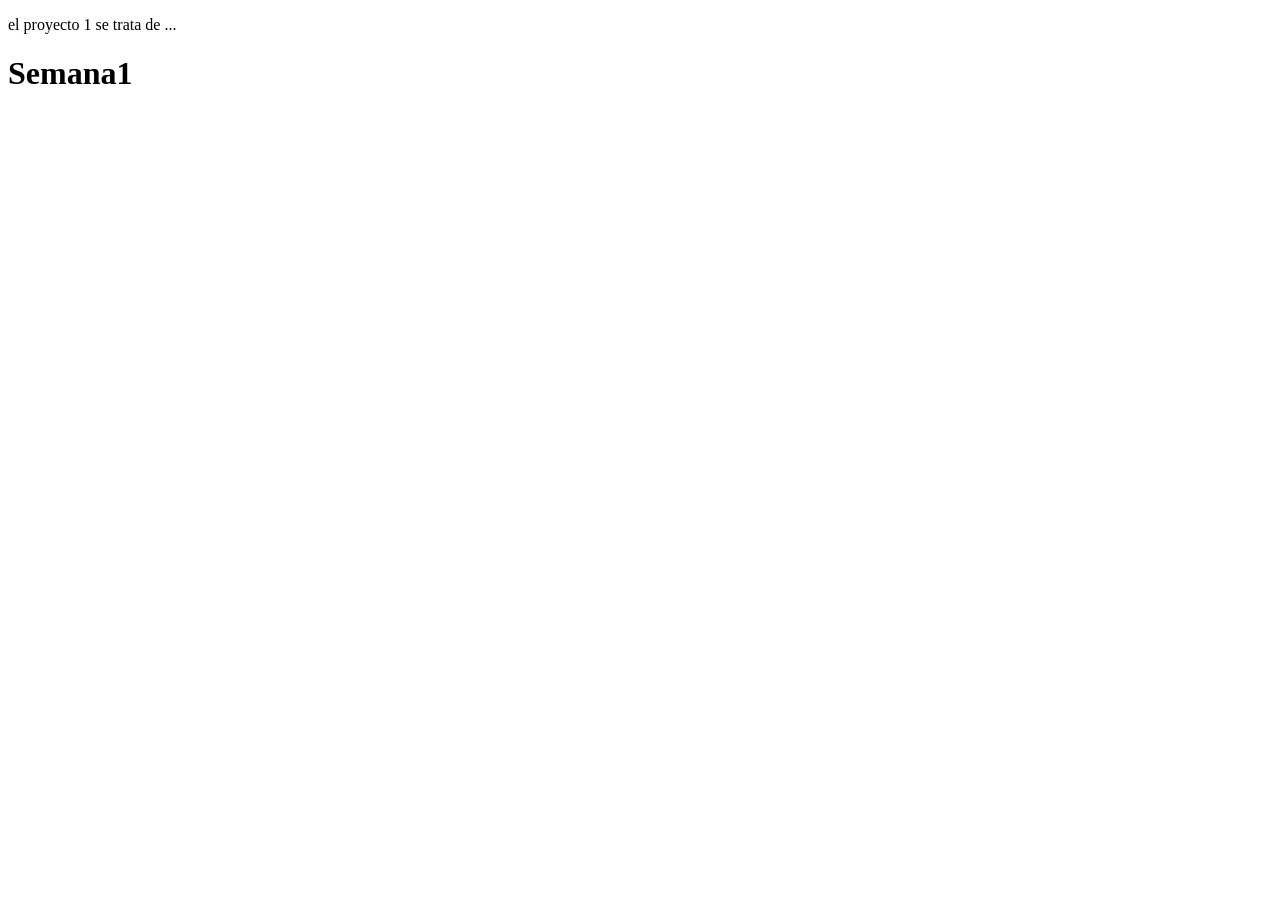
==== index.html @ 0dfd84b6 "actualizacion sitio circulos" ====
<!DOCTYPE html>
<html lang="en">
<head>
    <meta charset="UTF-8">
    <meta name="viewport" content="width=device-width, initial-scale=1.0">
    <title>Proyecto Abraham</title>
    <link rel="stylesheet" href="style.css">
</head>
<body>
    <p>el proyecto 1 se trata de ...</p>
<h1>Semana1</h1>

    <script src="script.js"></script>
    

</body>
</html>
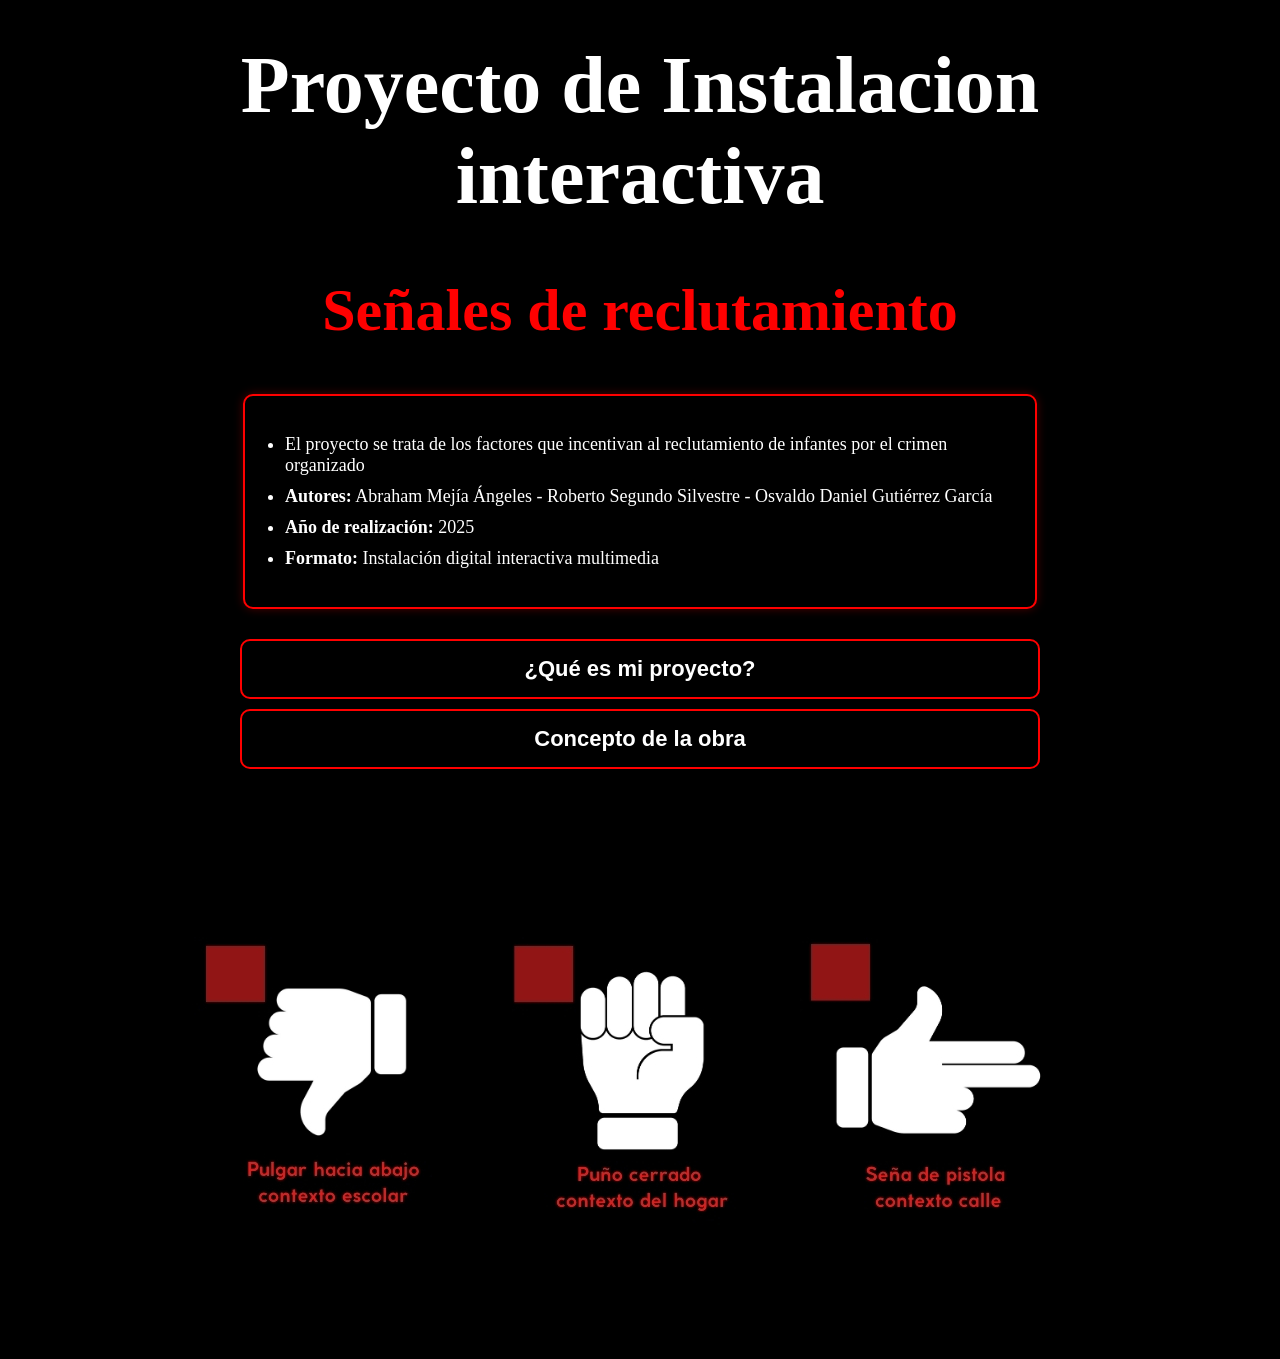
==== commit d74e9baf: "bitacora html2" ====
--- a/index.html
+++ b/index.html
@@ -7,11 +7,60 @@
     <link rel="stylesheet" href="style.css">
 </head>
 <body>
-    <p>el proyecto 1 se trata de ...</p>
-<h1>Semana1</h1>
+
+<h1>Proyecto de Instalacion interactiva</h1>
+
+<h2>Señales de reclutamiento</h2>
+
+<div class="fichatecnica">
+  <ul>
+    <li>El proyecto se trata de los factores que incentivan al reclutamiento de infantes por el crimen organizado</li>
+    <li><strong>Autores:</strong> Abraham Mejía Ángeles - Roberto Segundo Silvestre - Osvaldo Daniel Gutiérrez García</li>
+    <li><strong>Año de realización:</strong> 2025</li>
+    <li><strong>Formato:</strong> Instalación digital interactiva multimedia</li>
+  </ul>
+</div>
+
+
+
+<div class="acordeon">
+  <button class="acordeon-btn">¿Qué es mi proyecto?</button>
+  <div class="acordeon-contenido">
+    <p>Es una videoinstalación de arte interactivo de tres canales que explora el fenómeno del reclutamiento infantil por parte del narcotráfico en México. Su objetivo es visibilizar las condiciones sociales, económicas y familiares que colocan a los niños en situaciones de vulnerabilidad, empujándolos a involucrarse en la delincuencia organizada.</p>
+  </div>
+
+  <button class="acordeon-btn">Concepto de la obra</button>
+  <div class="acordeon-contenido">
+    <p>A través de una serie de videos que el espectador activa mediante gestos con la mano, se revelan de forma simbólica las principales causas que enfrentan los infantes. La pieza no muestra violencia explícita, pero la hace presente mediante lo simbólico: el deterioro progresivo de los entornos, la repetición silenciosa y el vacío emocional. La obra transforma lo cotidiano en un espacio de alerta, donde la participación del público pone en marcha una narrativa crítica y profundamente humana.</p>
+  </div>
+</div>
+
+
+
+<div>
+    <img src="assets/SEÑALES.jpg" alt="Señas que se utilizaran para el proyecto" class="imagen1">
+</div>
+
+
+
 
     <script src="script.js"></script>
+
     
+<script>
+  const botones = document.querySelectorAll(".acordeon-btn");
+  botones.forEach((btn) => {
+    btn.addEventListener("click", () => {
+      const contenido = btn.nextElementSibling;
+      const abierto = contenido.style.display === "block";
 
+      // Cierra todos los demás
+      document.querySelectorAll(".acordeon-contenido").forEach(c => c.style.display = "none");
+
+      // Alterna el actual
+      contenido.style.display = abierto ? "none" : "block";
+    });
+  });
+</script>
 </body>
 </html>
--- a/style.css
+++ b/style.css
@@ -0,0 +1,90 @@
+body{
+    background-color: rgb(0, 0, 0);
+    margin: 10px 50px;  
+}
+h1{
+  font-family: "Times New Roman", Times, serif;
+  font-size: 80px; 
+  color: white;
+  text-align: center;
+  margin-top: 40px;
+}
+h2{
+    font-family: "Times New Roman", Times, serif;
+  font-size: 60px; 
+  color: rgb(255, 0, 0);
+  text-align: center;
+  margin-top: 10px;
+
+}
+.fichatecnica {
+  background-color: black;
+  border: 2px solid red;
+  padding: 20px;
+  margin: 30px auto;
+  max-width: 750px;
+  color: white;
+  font-family: "Times New Roman", Times, serif;
+  font-size: 18px;
+  border-radius: 10px;
+  box-shadow: 0 0 10px rgba(255, 0, 0, 0.3);
+  text-align: left;
+}
+
+.fichatecnica ul {
+  list-style-type: disc;
+  padding-left: 20px; /* espacio para las viñetas */
+}
+
+.fichatecnica li {
+  margin-bottom: 10px;
+}
+
+
+.acordeon {
+  max-width: 800px;
+  margin: 30px auto;
+  font-family: "Times New Roman", Times, serif;
+  color: white;
+}
+
+/* Botones del acordeón */
+.acordeon-btn {
+  width: 100%;
+  background-color: black;
+  color: white;
+  border: 2px solid red;
+  border-radius: 10px;
+  padding: 15px;
+  font-size: 22px;
+  font-weight: bold;
+  text-align: center;
+  cursor: pointer;
+  margin-bottom: 10px;
+  transition: background-color 0.3s;
+}
+
+.acordeon-btn:hover {
+  background-color: #220000;
+}
+
+/* Contenido del acordeón */
+.acordeon-contenido {
+  display: none;
+  background-color: black;
+  border: 2px solid red;
+  border-radius: 10px;
+  padding: 20px;
+  font-size: 18px;
+  line-height: 1.8;
+  margin-bottom: 20px;
+  box-shadow: 0 0 10px rgba(255, 0, 0, 0.3);
+}
+
+.imagen1 {
+  display: block;
+  margin-left: auto;
+  margin-right: auto;
+  
+
+}
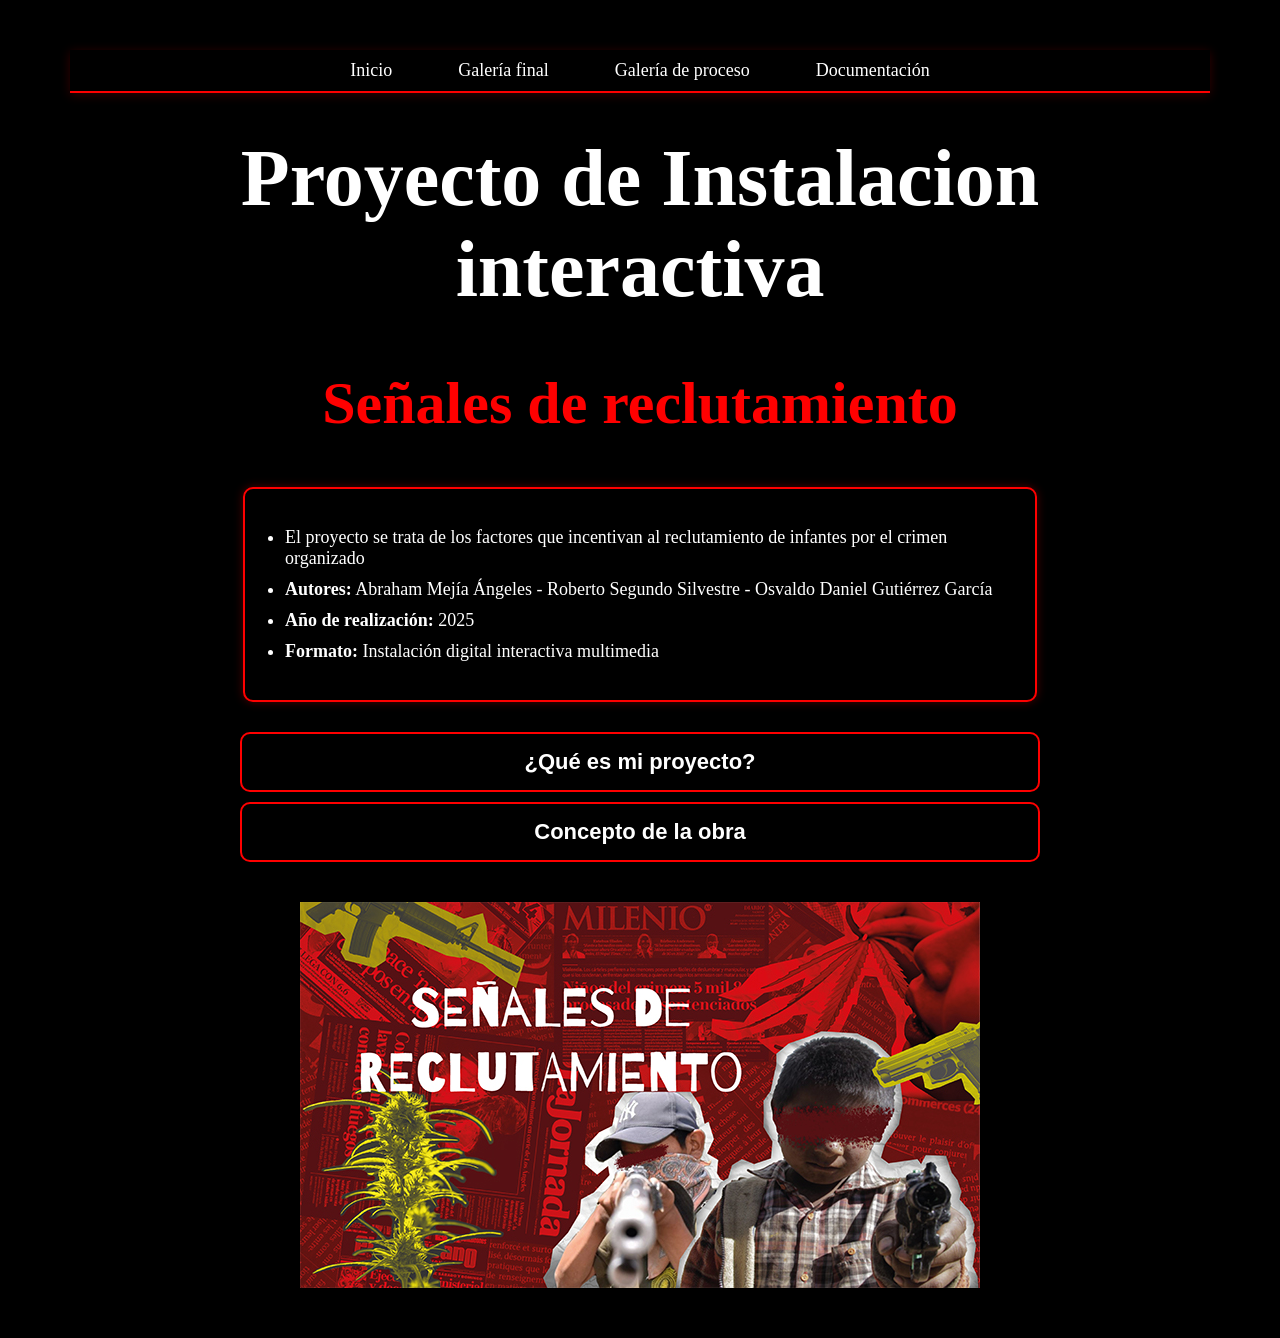
==== commit 17877eed: "actualizacion pagina" ====
--- a/index.html
+++ b/index.html
@@ -7,6 +7,18 @@
     <link rel="stylesheet" href="style.css">
 </head>
 <body>
+
+
+
+<nav class="menu-principal">
+  <ul>
+    <li><a href="index.html">Inicio</a></li>
+    <li><a href="galeria-final.html">Galería final</a></li>
+    <li><a href="galeria-proceso.html">Galería de proceso</a></li>
+    <li><a href="documentacion.html">Documentación</a></li>
+  </ul>
+</nav>
+
 
 <h1>Proyecto de Instalacion interactiva</h1>
 
@@ -38,7 +50,7 @@
 
 
 <div>
-    <img src="assets/SEÑALES.jpg" alt="Señas que se utilizaran para el proyecto" class="imagen1">
+    <img src="assets/CARTEL.jpg" alt="Señas que se utilizaran para el proyecto" class="imagen1">
 </div>
 
 
--- a/style.css
+++ b/style.css
@@ -1,6 +1,7 @@
 body{
     background-color: rgb(0, 0, 0);
     margin: 10px 50px;  
+    padding: 40px 20px;
 }
 h1{
   font-family: "Times New Roman", Times, serif;
@@ -85,6 +86,40 @@
   display: block;
   margin-left: auto;
   margin-right: auto;
-  
+  }
 
-}+  .menu-principal {
+  background-color: black;
+  border-bottom: 2px solid red;
+  padding: 10px 0;
+  box-shadow: 0 2px 10px rgba(255, 0, 0, 0.2);
+  position: sticky;
+  top: 0;
+  z-index: 1000;
+}
+
+.menu-principal ul {
+  list-style: none;
+  display: flex;
+  justify-content: center;
+  gap: 40px;
+  margin: 0;
+  padding: 0;
+}
+
+.menu-principal li a {
+  text-decoration: none;
+  color: white;
+  font-family: "Times New Roman", Times, serif;
+  font-size: 18px;
+  padding: 8px 12px;
+  border: 1px solid transparent;
+  transition: all 0.3s;
+}
+
+.menu-principal li a:hover {
+  border: 1px solid red;
+  background-color: #220000;
+  border-radius: 5px;
+}
+
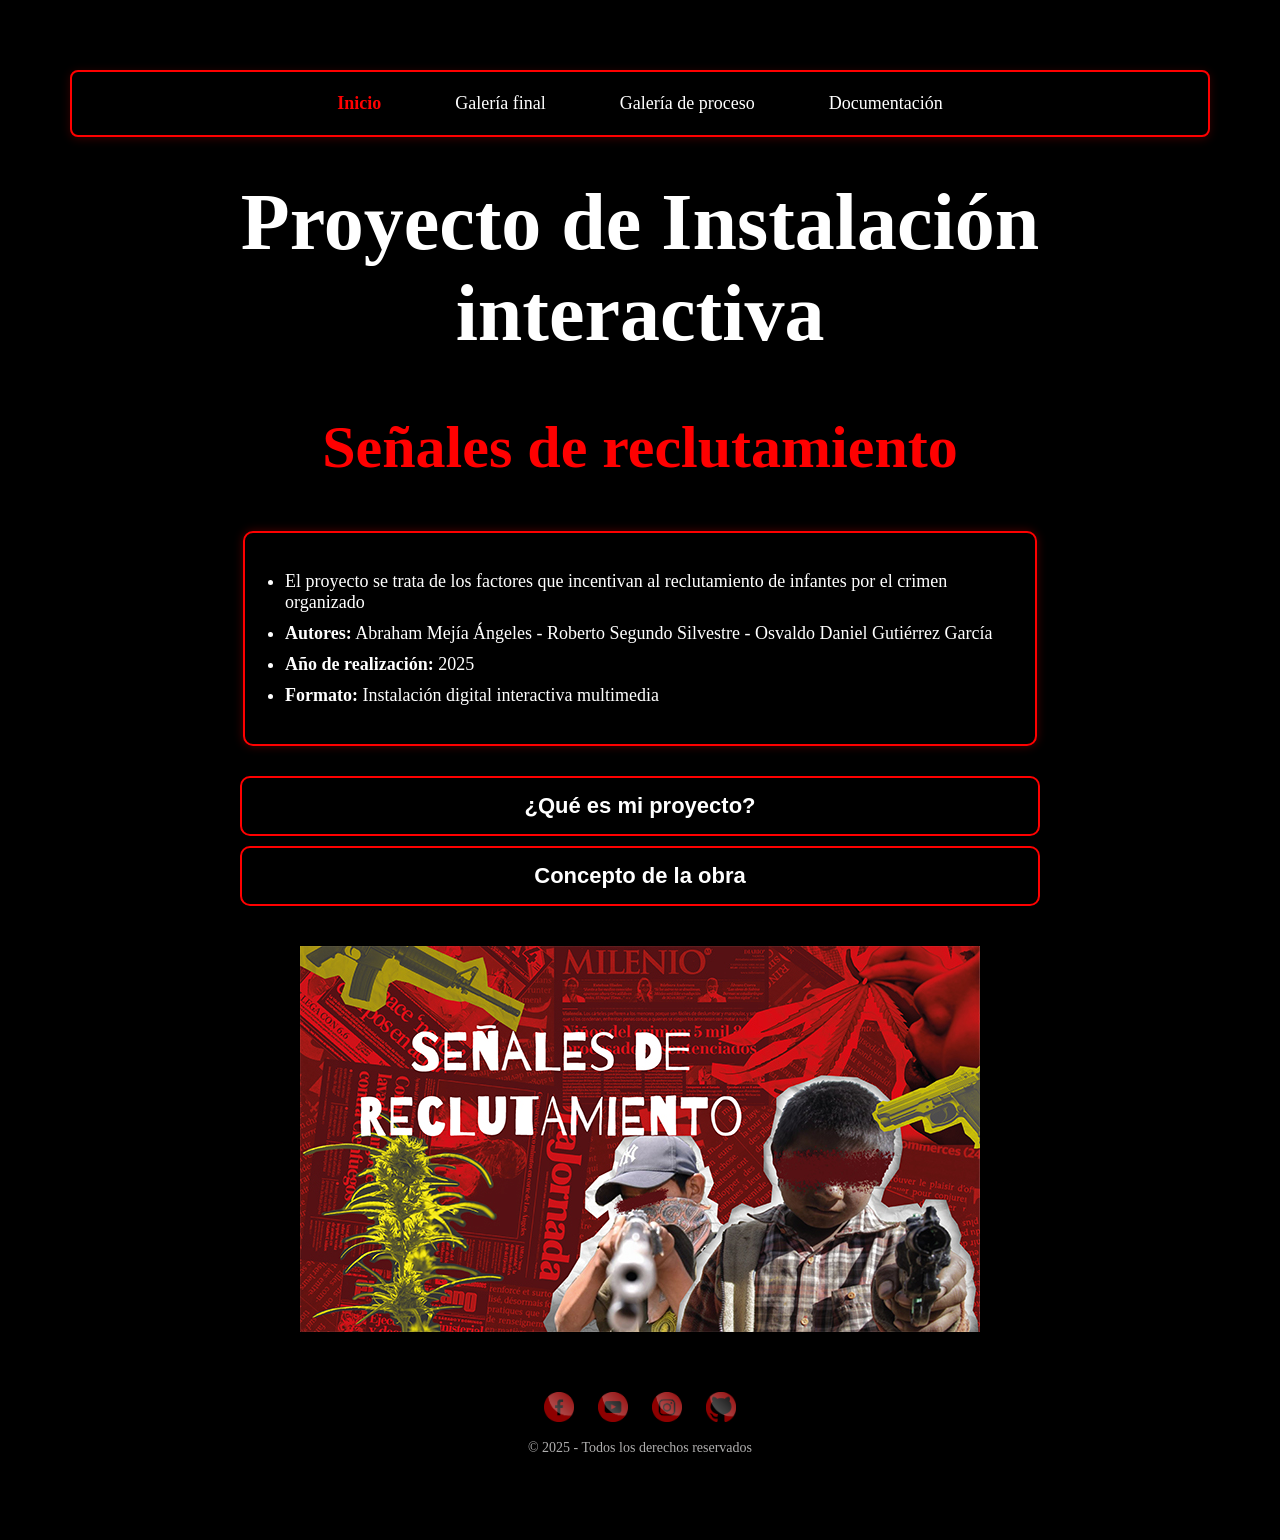
==== commit ff7c6f53: "Actualizacion final" ====
--- a/index.html
+++ b/index.html
@@ -12,7 +12,7 @@
 
 <nav class="menu-principal">
   <ul>
-    <li><a href="index.html">Inicio</a></li>
+    <li><a href="index.html" class="active">Inicio</a></li>
     <li><a href="galeria-final.html">Galería final</a></li>
     <li><a href="galeria-proceso.html">Galería de proceso</a></li>
     <li><a href="documentacion.html">Documentación</a></li>
@@ -20,7 +20,7 @@
 </nav>
 
 
-<h1>Proyecto de Instalacion interactiva</h1>
+<h1>Proyecto de Instalación interactiva</h1>
 
 <h2>Señales de reclutamiento</h2>
 
@@ -56,6 +56,32 @@
 
 
 
+<footer class="footer">
+    <div class="footer-redes">
+        <a href="https://www.facebook.com/abraham.mejiaangeles?locale=es_LA" target="_blank">
+            <img src="assets/face.png" alt="Facebook">
+        </a>
+        <a href="https://www.youtube.com/playlist?list=PLfq4aFWe-siCVm-ZmUdTqpkN9YfKoY15_" target="_blank">
+            <img src="assets/youtube.png" alt="YouTube">
+        </a>
+        <a href="https://www.instagram.com/abraham_angeles19?igsh=MXR5aGd2czByeHQwZQ==" target="_blank">
+            <img src="assets/instagram.png" alt="Instagram">
+        </a>
+        <a href="https://github.com/AbrahamMejiaAngeles/TareasUEA_6" target="_blank">
+            <img src="assets/github.png" alt="GitHub">
+        </a>
+    </div>
+    <p class="footer-copy">© 2025 - Todos los derechos reservados</p>
+</footer>
+
+
+
+
+
+
+
+
+
     <script src="script.js"></script>
 
     
--- a/style.css
+++ b/style.css
@@ -123,3 +123,222 @@
   border-radius: 5px;
 }
 
+
+
+
+
+/* Estilo base para cada sección */
+.seccion-carrusel {
+  margin: 60px auto;
+  padding: 20px;
+  max-width: 1000px;
+}
+
+/* Títulos */
+.seccion-carrusel h2 {
+  font-size: 1.8rem;
+  margin-bottom: 10px;
+  margin-top: 40px;
+  text-align: center;
+}
+
+/* Párrafos descriptivos */
+.seccion-carrusel p {
+  font-size: 1rem;
+  color: #444;
+  text-align: center;
+  margin-bottom: 20px;
+  max-width: 700px;
+  margin-left: auto;
+  margin-right: auto;
+}
+
+/* Carrusel */
+.carrusel {
+  position: relative;
+  overflow: hidden;
+  width: 100%;
+  max-width: 900px;
+  margin: 0 auto;
+}
+
+/* Contenedor de imágenes */
+.carrusel-imagenes {
+  display: flex;
+  transition: transform 0.5s ease-in-out;
+}
+
+/* Imágenes individuales */
+.carrusel-imagenes img {
+  width: 100%;
+  flex-shrink: 0;
+  object-fit: cover;
+  border-radius: 8px;
+}
+
+/* Botones */
+.carrusel-btn {
+  position: absolute;
+  top: 50%;
+  transform: translateY(-50%);
+  background-color: rgba(0, 0, 0, 0.5);
+  color: white;
+  border: none;
+  font-size: 2rem;
+  padding: 0 10px;
+  cursor: pointer;
+  z-index: 1;
+  transition: background-color 0.3s;
+}
+
+.carrusel-btn:hover {
+  background-color: rgba(0, 0, 0, 0.7);
+}
+
+.carrusel-btn.prev {
+  left: 0;
+}
+
+.carrusel-btn.next {
+  right: 0;
+}
+
+
+
+
+
+
+
+/* Menú consistente con las otras páginas */
+.menu-principal {
+  background-color: #000;
+  border: 2px solid red;         /* marco rojo externo */
+  border-radius: 8px;
+  padding: 12px 24px;
+  max-width: 1400px;
+  margin: 20px auto;            /* centra la caja */
+  box-sizing: border-box;
+}
+
+.menu-principal ul {
+  list-style: none;
+  margin: 0;
+  padding: 0;
+  display: flex;
+  justify-content: center;
+  gap: 48px;
+  align-items: center;
+}
+
+.menu-principal li {
+  margin: 0;
+}
+
+.menu-principal a {
+  color: white;
+  text-decoration: none;
+  font-family: "Times New Roman", Times, serif;
+  font-size: 18px;
+  padding: 6px 10px;            /* espacio interno para hover */
+  display: inline-block;
+  transition: all 0.18s ease;
+}
+
+/* estilo hover y foco */
+.menu-principal a:hover,
+.menu-principal a:focus {
+  background-color: rgba(255,0,0,0.06);
+  border-radius: 6px;
+  color: #ff3b3b;
+}
+
+/* enlace activo de la página */
+.menu-principal a.active {
+  color: red;
+  font-weight: 700;
+}
+
+
+
+
+
+
+
+
+
+
+
+
+
+
+/* === GALERÍA DE VIDEOS === */
+.video-gallery {
+    display: grid;
+    grid-template-columns: repeat(auto-fit, minmax(600px, 1fr));
+    gap: 20px;
+    padding: 30px;
+}
+
+.video-card {
+    background-color: rgba(0, 0, 0, 0.7);
+    border: 2px solid red;
+    border-radius: 10px;
+    padding: 10px;
+    text-align: center;
+}
+
+.video-card h3 {
+    color: white;
+    margin-top: 10px;
+    font-size: 1.1rem;
+}
+
+.video-card iframe {
+    width: 100%;
+    height: 315px;
+    border-radius: 8px;
+}
+
+
+
+
+
+
+.footer {
+    background-color: #000000;
+    color: #333333;
+    text-align: center;
+    padding: 20px 10px;
+    margin-top: 40px;
+}
+
+.footer-redes {
+    margin-bottom: 10px;
+}
+
+.footer-redes a {
+    display: inline-block;
+    margin: 0 10px;
+    transition: transform 0.3s ease;
+}
+
+.footer-redes a:hover {
+    transform: scale(1.1);
+}
+
+.footer-redes img {
+    width: 30px;
+    height: 30px;
+}
+
+.footer-copy {
+    font-size: 14px;
+    color: #b0afaf;
+}
+
+
+
+
+
+
+
